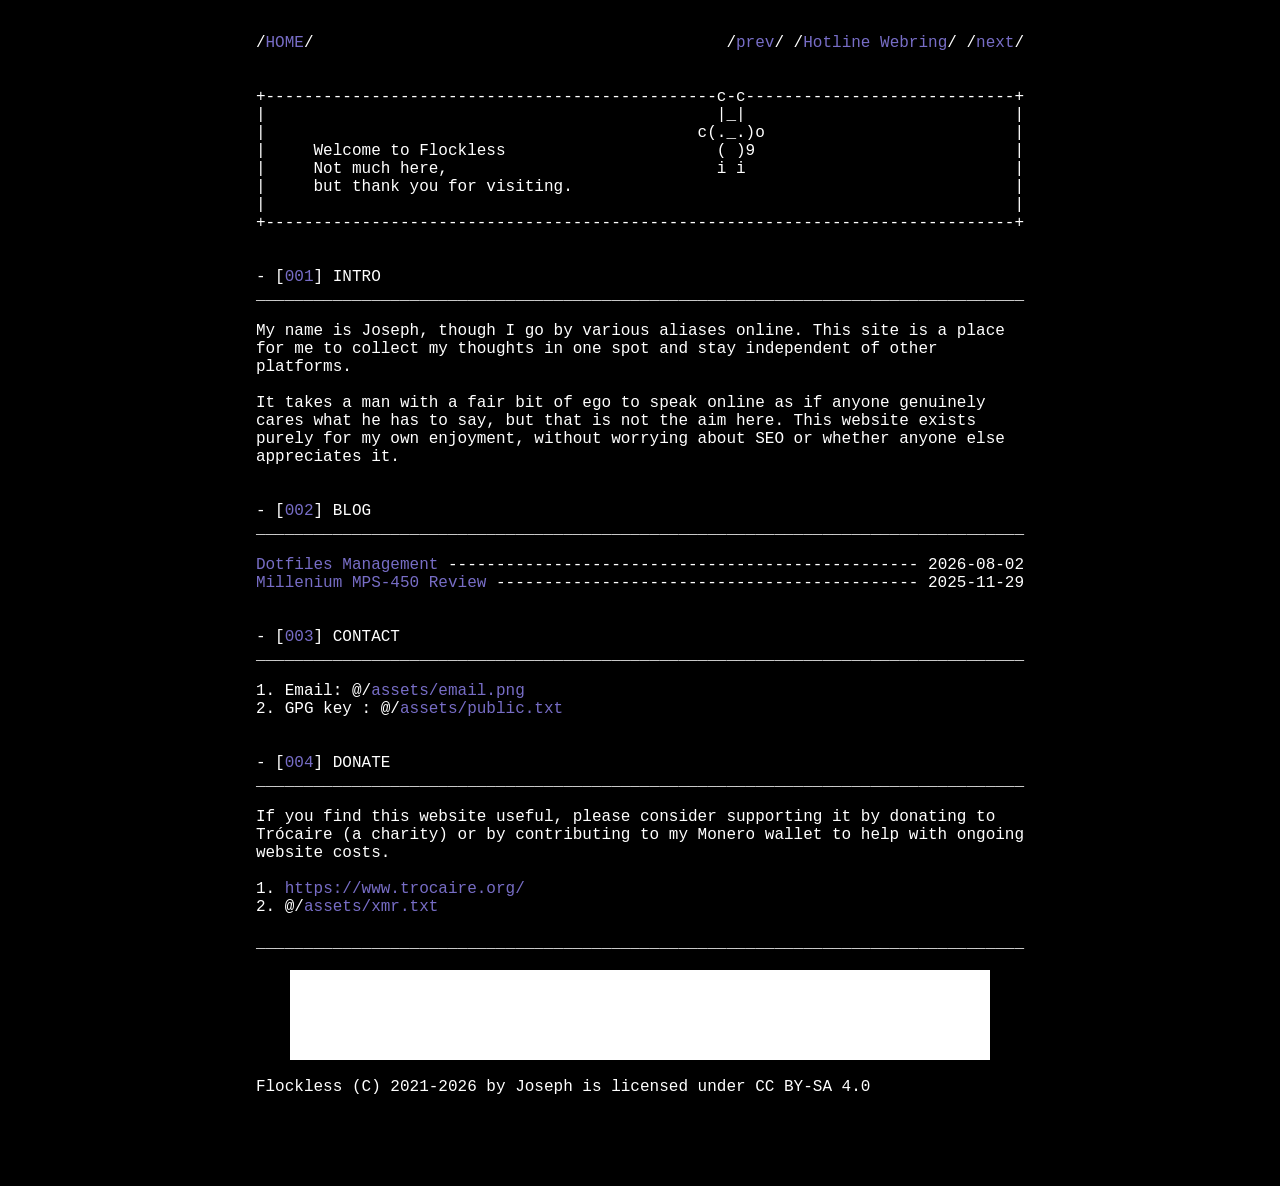
==== index.html @ 79740341 "Deploy website" ====
<!doctype html><html lang=en><head><title>Flockless: ./index.txt</title><meta charset=UTF-8><meta name=viewport content="width=device-width,initial-scale=1"><meta name=description content="Pigeon's website"><meta name=theme-color content="#000000"><link rel=stylesheet href=/assets/css.css><link rel=icon href=/assets/ico.ico></head><body><pre>

/<a href=/>HOME</a>/                                           /<a href=https://hotlinewebring.club/pigeon/previous>prev</a>/ /<a href=https://hotlinewebring.club/>Hotline Webring</a>/ /<a href=https://hotlinewebring.club/pigeon/next>next</a>/


</pre><style>.img-preview{position:relative;anchor-name:--preview-anchor}.img-preview img{display:none;position:absolute;bottom:100%;left:50%;transform:translateX(-50%);margin-bottom:10px;max-width:90vw;max-height:80vh;width:auto;height:auto;border:1px solid #fff;background:#000;z-index:1000}@supports(position-anchor:--preview-anchor){.img-preview img{position-anchor:--preview-anchor;position-area:top center;position-try-fallbacks:flip-inline;bottom:unset;left:unset;transform:none}}.img-preview:hover img{display:block}</style><pre>
+-----------------------------------------------c-c----------------------------+
|                                               |_|                            |
|                                             c(._.)o                          |
|     Welcome to Flockless                      ( )9                           |
|     Not much here,                            i i                            |
|     but thank you for visiting.                                              |
|                                                                              |
+------------------------------------------------------------------------------+


- <span id=001>[<a class=t href=#001>001</a>]</span> INTRO
________________________________________________________________________________

My name is Joseph, though I go by various aliases online. This site is a place
for me to collect my thoughts in one spot and stay independent of other
platforms.

It takes a man with a fair bit of ego to speak online as if anyone genuinely
cares what he has to say, but that is not the aim here. This website exists
purely for my own enjoyment, without worrying about SEO or whether anyone else
appreciates it.


- <span id=002>[<a class=t href=#002>002</a>]</span> BLOG
________________________________________________________________________________

<a href=./blog/20260802a/>Dotfiles Management</a> ------------------------------------------------- 2026-08-02
<a href=./blog/20251129a/>Millenium MPS-450 Review</a> -------------------------------------------- 2025-11-29


- <span id=003>[<a class=t href=#003>003</a>]</span> CONTACT
________________________________________________________________________________

1. Email: @/<span class=img-preview><a href=/assets/email.png>assets/email.png</a><img src=/assets/email.png></span>
2. GPG key : @/<a href=/assets/public.txt>assets/public.txt</a>


- <span id=004>[<a class=t href=#004>004</a>]</span> DONATE
________________________________________________________________________________

If you find this website useful, please consider supporting it by donating to
Trócaire (a charity) or by contributing to my Monero wallet to help with ongoing
website costs.

1. <a href=https://www.trocaire.org/>https://www.trocaire.org/</a>
2. @/<a href=/assets/xmr.txt>assets/xmr.txt</a>
</pre><pre>

________________________________________________________________________________

</pre><iframe class=ploughboy-ad src=https://ploughboy.xyz/embed/ title=Advertisement loading=lazy referrerpolicy=no-referrer sandbox="allow-scripts allow-same-origin
allow-popups allow-popups-to-escape-sandbox"></iframe><style>.ploughboy-ad{display:block;margin:0 auto;border:0;width:100%;max-width:700px;height:auto;aspect-ratio:700/90}</style><pre>

Flockless (C) 2021-2026 by Joseph is licensed under CC BY-SA 4.0

</pre></body></html>
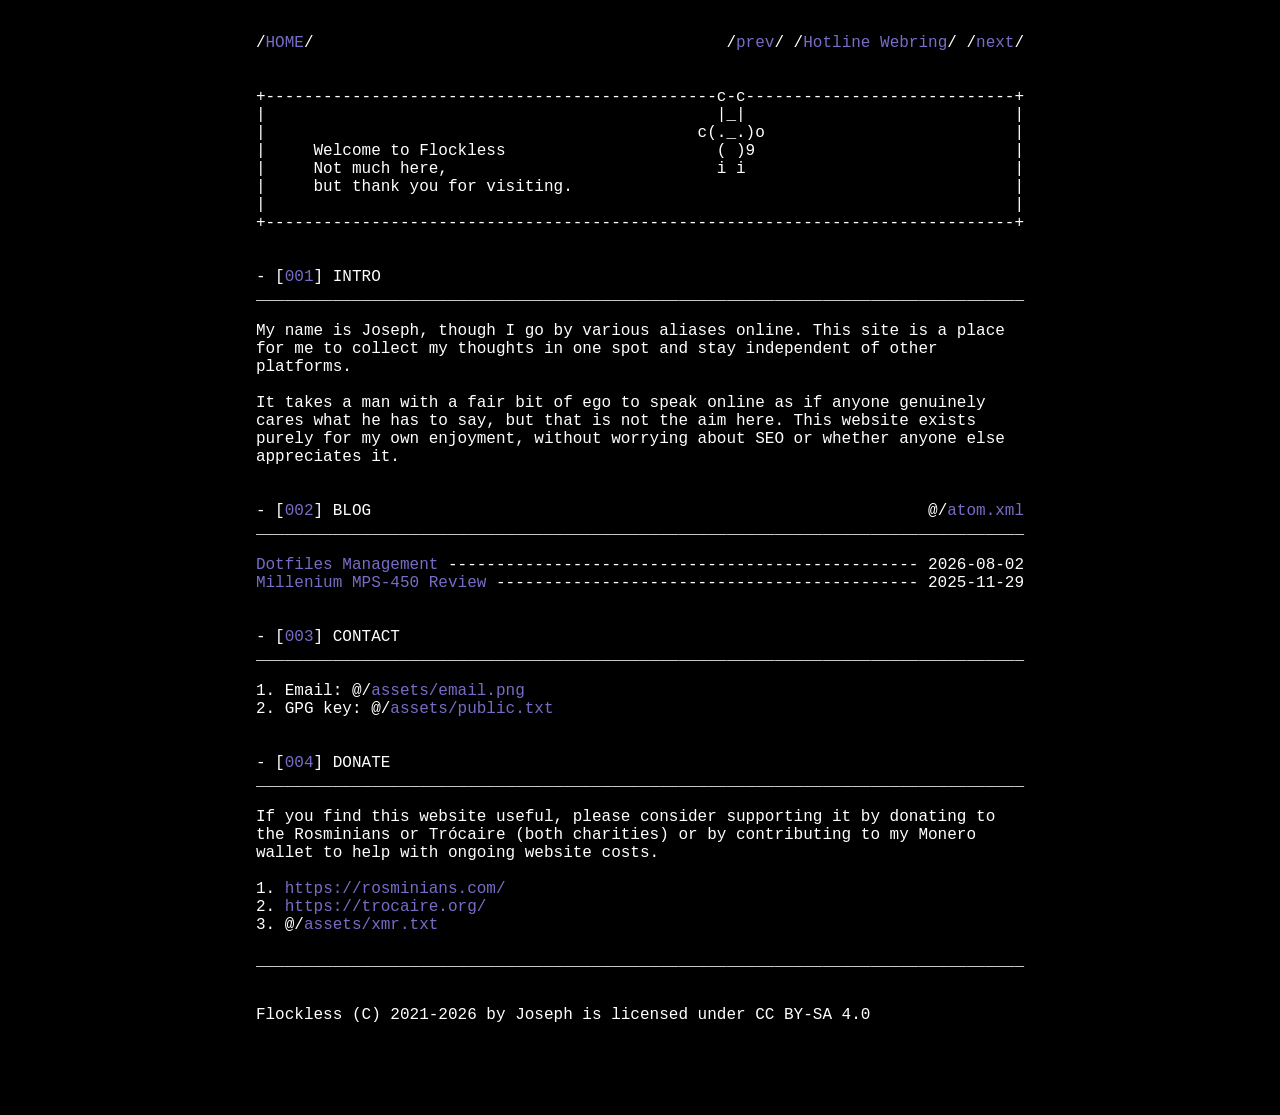
==== commit 4c4cc5c4: "Deploy website" ====
--- a/index.html
+++ b/index.html
@@ -1,4 +1,4 @@
-<!doctype html><html lang=en><head><title>Flockless: ./index.txt</title><meta charset=UTF-8><meta name=viewport content="width=device-width,initial-scale=1"><meta name=description content="Pigeon's website"><meta name=theme-color content="#000000"><link rel=stylesheet href=/assets/css.css><link rel=icon href=/assets/ico.ico></head><body><pre>
+<!doctype html><html lang=en><head><title>Flockless: ./index.txt</title><meta charset=UTF-8><meta name=viewport content="width=device-width,initial-scale=1"><meta name=description content="Pigeon's website"><meta name=theme-color content="#000000"><link rel=stylesheet href=/assets/css.css><link rel=icon href=/assets/ico.ico><link rel=alternate type=application/atom+xml title=Flockless href=/atom.xml></head><body><pre>
 
 /<a href=/>HOME</a>/                                           /<a href=https://hotlinewebring.club/pigeon/previous>prev</a>/ /<a href=https://hotlinewebring.club/>Hotline Webring</a>/ /<a href=https://hotlinewebring.club/pigeon/next>next</a>/
 
@@ -27,7 +27,7 @@
 appreciates it.
 
 
-- <span id=002>[<a class=t href=#002>002</a>]</span> BLOG
+- <span id=002>[<a class=t href=#002>002</a>]</span> BLOG                                                          @/<a href=/atom.xml>atom.xml</a>
 ________________________________________________________________________________
 
 <a href=./blog/20260802a/>Dotfiles Management</a> ------------------------------------------------- 2026-08-02
@@ -38,24 +38,23 @@
 ________________________________________________________________________________
 
 1. Email: @/<span class=img-preview><a href=/assets/email.png>assets/email.png</a><img src=/assets/email.png></span>
-2. GPG key : @/<a href=/assets/public.txt>assets/public.txt</a>
+2. GPG key: @/<a href=/assets/public.txt>assets/public.txt</a>
 
 
 - <span id=004>[<a class=t href=#004>004</a>]</span> DONATE
 ________________________________________________________________________________
 
 If you find this website useful, please consider supporting it by donating to
-Trócaire (a charity) or by contributing to my Monero wallet to help with ongoing
-website costs.
+the Rosminians or Trócaire (both charities) or by contributing to my Monero
+wallet to help with ongoing website costs.
 
-1. <a href=https://www.trocaire.org/>https://www.trocaire.org/</a>
-2. @/<a href=/assets/xmr.txt>assets/xmr.txt</a>
+1. <a href=https://rosminians.com/>https://rosminians.com/</a>
+2. <a href=https://trocaire.org/>https://trocaire.org/</a>
+3. @/<a href=/assets/xmr.txt>assets/xmr.txt</a>
 </pre><pre>
 
 ________________________________________________________________________________
 
-</pre><iframe class=ploughboy-ad src=https://ploughboy.xyz/embed/ title=Advertisement loading=lazy referrerpolicy=no-referrer sandbox="allow-scripts allow-same-origin
-allow-popups allow-popups-to-escape-sandbox"></iframe><style>.ploughboy-ad{display:block;margin:0 auto;border:0;width:100%;max-width:700px;height:auto;aspect-ratio:700/90}</style><pre>
 
 Flockless (C) 2021-2026 by Joseph is licensed under CC BY-SA 4.0
 
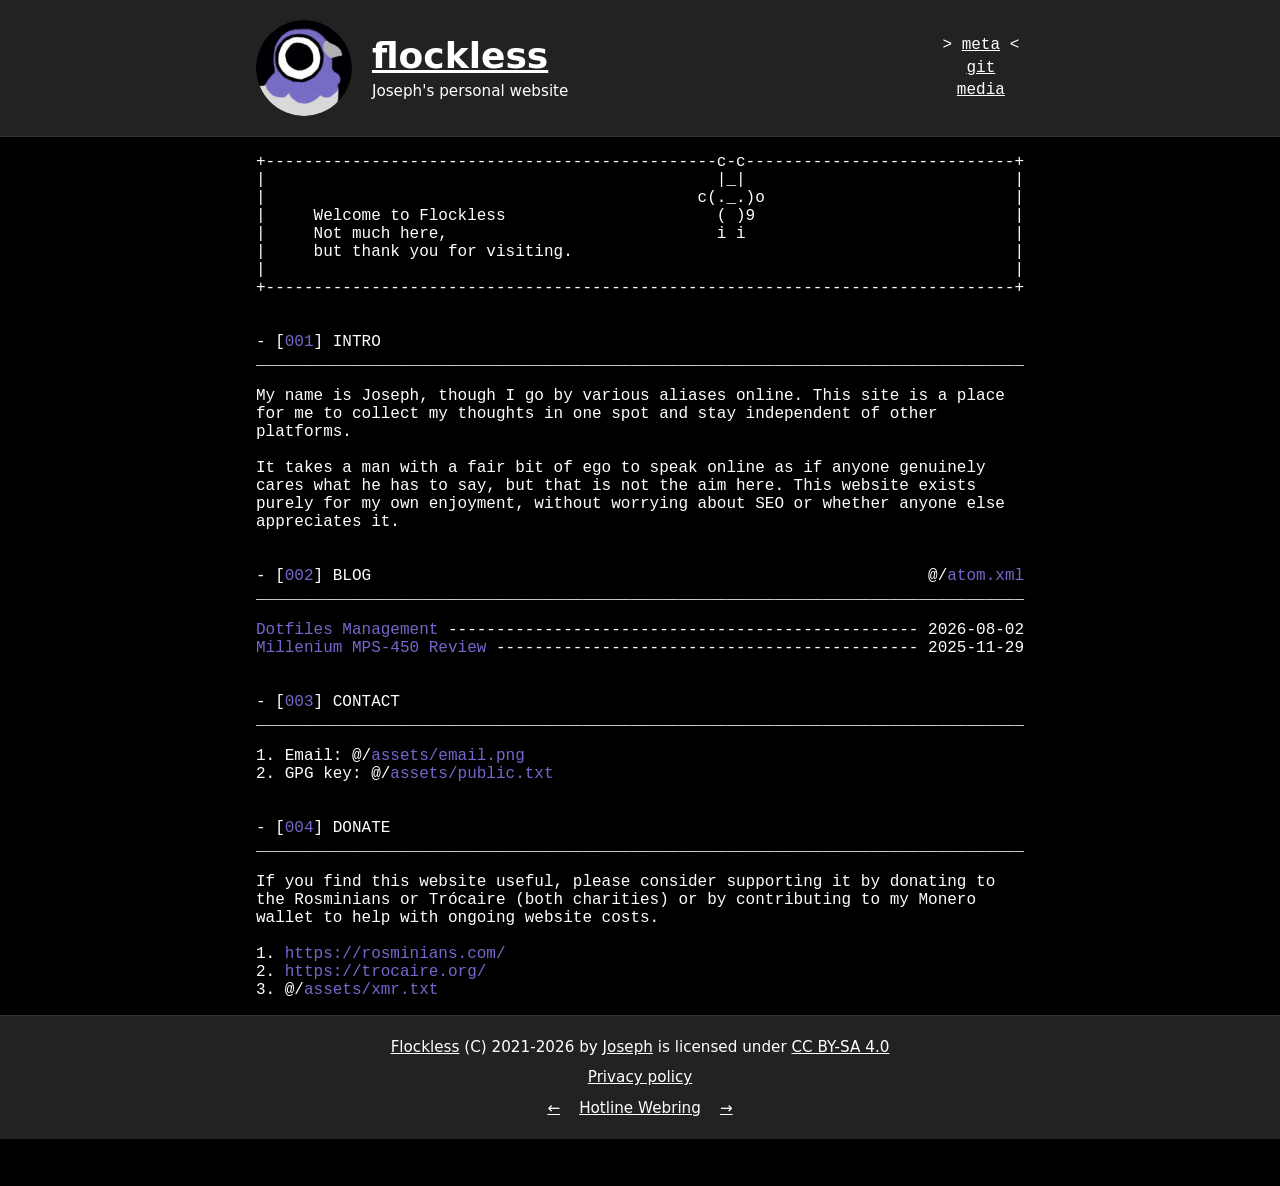
==== commit ba9e63d2: "Deploy website" ====
--- a/index.html
+++ b/index.html
@@ -1,9 +1,6 @@
-<!doctype html><html lang=en><head><title>Flockless: ./index.txt</title><meta charset=UTF-8><meta name=viewport content="width=device-width,initial-scale=1"><meta name=description content="Pigeon's website"><meta name=theme-color content="#000000"><link rel=stylesheet href=/assets/css.css><link rel=icon href=/assets/ico.ico><link rel=alternate type=application/atom+xml title=Flockless href=/atom.xml></head><body><pre>
-
-/<a href=/>HOME</a>/                                           /<a href=https://hotlinewebring.club/pigeon/previous>prev</a>/ /<a href=https://hotlinewebring.club/>Hotline Webring</a>/ /<a href=https://hotlinewebring.club/pigeon/next>next</a>/
-
-
-</pre><style>.img-preview{position:relative;anchor-name:--preview-anchor}.img-preview img{display:none;position:absolute;bottom:100%;left:50%;transform:translateX(-50%);margin-bottom:10px;max-width:90vw;max-height:80vh;width:auto;height:auto;border:1px solid #fff;background:#000;z-index:1000}@supports(position-anchor:--preview-anchor){.img-preview img{position-anchor:--preview-anchor;position-area:top center;position-try-fallbacks:flip-inline;bottom:unset;left:unset;transform:none}}.img-preview:hover img{display:block}</style><pre>
+<!doctype html><html lang=en><head><title>Flockless: ./index.txt</title><meta charset=UTF-8><meta name=viewport content="width=device-width,initial-scale=1"><meta name=description content="Joseph's personal website"><meta name=theme-color content="#000000"><link rel=stylesheet href=/assets/css.css><link rel=icon href=/assets/ico.ico><link rel=alternate type=application/atom+xml title=Flockless href=/atom.xml></head><body><header class=banner><div class=banner-inner><img class=banner-pfp src=/assets/profile.png alt="Flockless profile picture" width=96 height=96><div class=banner-text><h1><a href=/>flockless</a></h1><p>Joseph's personal website</div><nav class=sites aria-label=Sites><a href=/ aria-current=page>meta</a>
+<a href=https://codeberg.org/pigeon>git</a>
+<a href=https://media.flockless.xyz/>media</a></nav></div></header><div class=page><style>.img-preview{position:relative;anchor-name:--preview-anchor}.img-preview img{display:none;position:absolute;bottom:100%;left:50%;transform:translateX(-50%);margin-bottom:10px;max-width:90vw;max-height:80vh;width:auto;height:auto;border:1px solid #fff;background:#000;z-index:1000}@supports(position-anchor:--preview-anchor){.img-preview img{position-anchor:--preview-anchor;position-area:top center;position-try-fallbacks:flip-inline;bottom:unset;left:unset;transform:none}}.img-preview:hover img{display:block}</style><pre>
 +-----------------------------------------------c-c----------------------------+
 |                                               |_|                            |
 |                                             c(._.)o                          |
@@ -51,11 +48,8 @@
 1. <a href=https://rosminians.com/>https://rosminians.com/</a>
 2. <a href=https://trocaire.org/>https://trocaire.org/</a>
 3. @/<a href=/assets/xmr.txt>assets/xmr.txt</a>
-</pre><pre>
-
-________________________________________________________________________________
-
-
-Flockless (C) 2021-2026 by Joseph is licensed under CC BY-SA 4.0
-
-</pre></body></html>+</pre></div><footer class=footer><div class=footer-inner><p><a href=/>Flockless</a> (C) 2021-2026 by
+<a href=https://codeberg.org/pigeon>Joseph</a> is licensed under
+<a rel=license href=https://creativecommons.org/licenses/by-sa/4.0/>CC BY-SA 4.0</a><p><a href=/privacy.html>Privacy policy</a><nav class=webring><a href=https://hotlinewebring.club/pigeon/previous aria-label="Previous site">←</a>
+<a href=https://hotlinewebring.club/>Hotline Webring</a>
+<a href=https://hotlinewebring.club/pigeon/next aria-label="Next site">→</a></nav></div></footer></body></html>
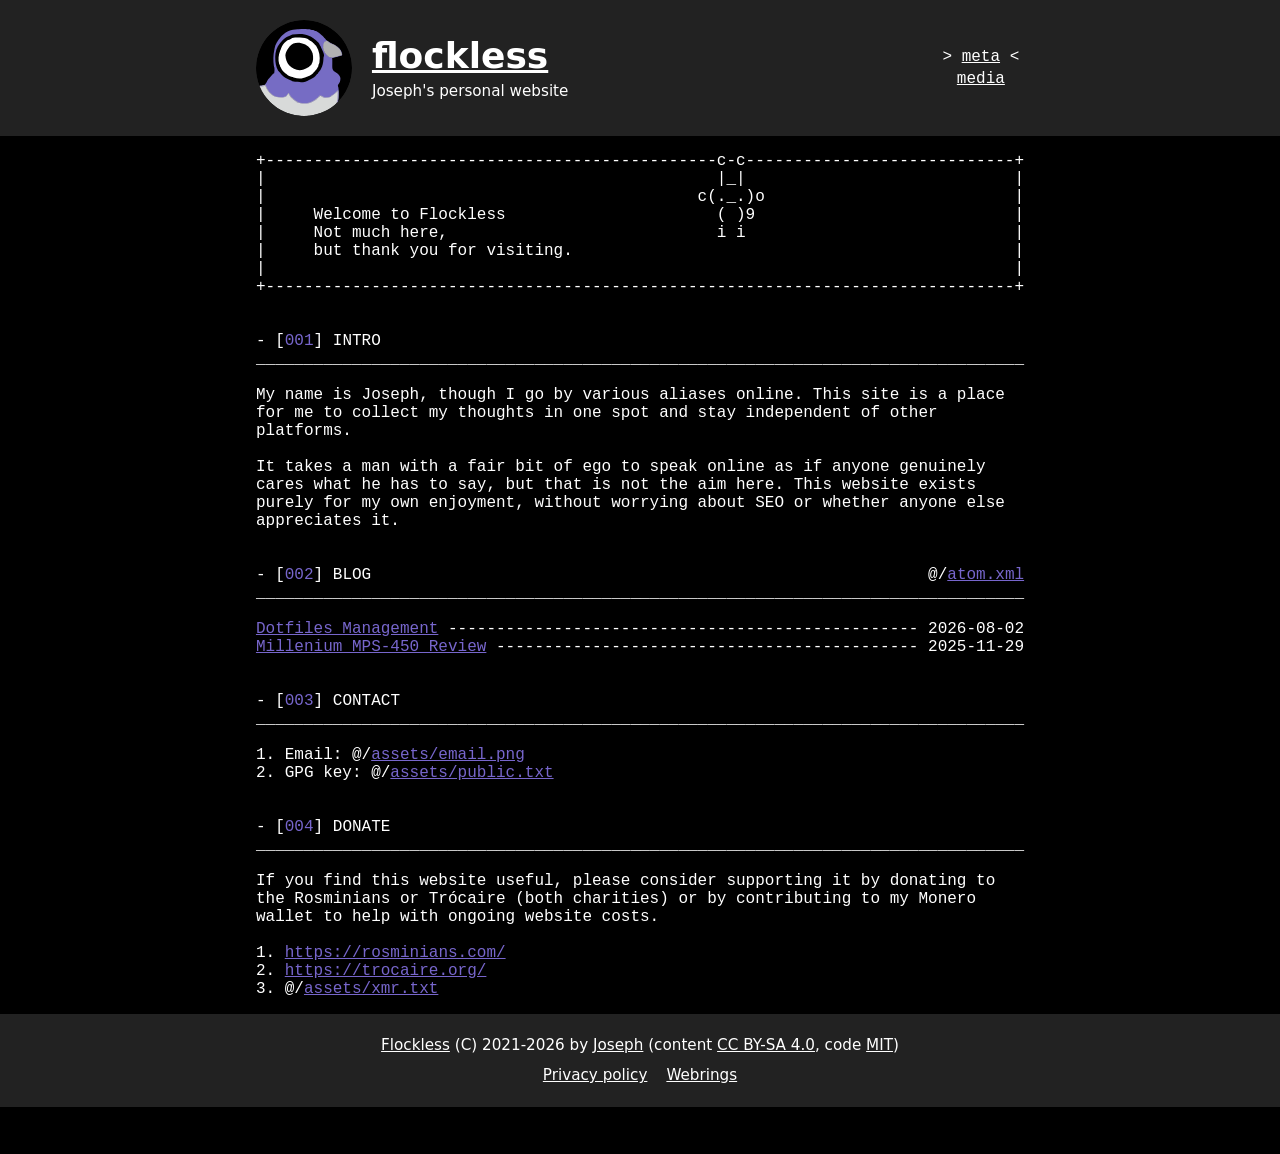
==== commit 81e87c87: "Deploy website" ====
--- a/index.html
+++ b/index.html
@@ -1,6 +1,5 @@
-<!doctype html><html lang=en><head><title>Flockless: ./index.txt</title><meta charset=UTF-8><meta name=viewport content="width=device-width,initial-scale=1"><meta name=description content="Joseph's personal website"><meta name=theme-color content="#000000"><link rel=stylesheet href=/assets/css.css><link rel=icon href=/assets/ico.ico><link rel=alternate type=application/atom+xml title=Flockless href=/atom.xml></head><body><header class=banner><div class=banner-inner><img class=banner-pfp src=/assets/profile.png alt="Flockless profile picture" width=96 height=96><div class=banner-text><h1><a href=/>flockless</a></h1><p>Joseph's personal website</div><nav class=sites aria-label=Sites><a href=/ aria-current=page>meta</a>
-<a href=https://codeberg.org/pigeon>git</a>
-<a href=https://media.flockless.xyz/>media</a></nav></div></header><div class=page><style>.img-preview{position:relative;anchor-name:--preview-anchor}.img-preview img{display:none;position:absolute;bottom:100%;left:50%;transform:translateX(-50%);margin-bottom:10px;max-width:90vw;max-height:80vh;width:auto;height:auto;border:1px solid #fff;background:#000;z-index:1000}@supports(position-anchor:--preview-anchor){.img-preview img{position-anchor:--preview-anchor;position-area:top center;position-try-fallbacks:flip-inline;bottom:unset;left:unset;transform:none}}.img-preview:hover img{display:block}</style><pre>
+<!doctype html><html lang=en><head><title>Flockless: Joseph's personal website</title><meta charset=UTF-8><meta name=viewport content="width=device-width,initial-scale=1"><meta name=description content="Joseph's personal website"><meta name=theme-color content="#000000"><link rel=stylesheet href=/assets/style.css><link rel=icon href=/assets/profile.svg type=image/svg+xml><link rel=alternate type=application/atom+xml title=Flockless href=/atom.xml></head><body><header class=banner><div class=banner-inner><img class=banner-pfp src=/assets/profile.svg alt="Flockless profile picture" width=96 height=96><div class=banner-text><h1><a href=/>flockless</a></h1><p>Joseph's personal website</div><nav class=sites aria-label=Sites><a href=/ title="Joseph's personal website" aria-current=page>meta</a>
+<a href=https://media.flockless.xyz/ title="Joseph's personal media host">media</a></nav></div></header><div class=page><pre>
 +-----------------------------------------------c-c----------------------------+
 |                                               |_|                            |
 |                                             c(._.)o                          |
@@ -49,7 +48,7 @@
 2. <a href=https://trocaire.org/>https://trocaire.org/</a>
 3. @/<a href=/assets/xmr.txt>assets/xmr.txt</a>
 </pre></div><footer class=footer><div class=footer-inner><p><a href=/>Flockless</a> (C) 2021-2026 by
-<a href=https://codeberg.org/pigeon>Joseph</a> is licensed under
-<a rel=license href=https://creativecommons.org/licenses/by-sa/4.0/>CC BY-SA 4.0</a><p><a href=/privacy.html>Privacy policy</a><nav class=webring><a href=https://hotlinewebring.club/pigeon/previous aria-label="Previous site">←</a>
-<a href=https://hotlinewebring.club/>Hotline Webring</a>
-<a href=https://hotlinewebring.club/pigeon/next aria-label="Next site">→</a></nav></div></footer></body></html>+<a href=https://codeberg.org/pigeon>Joseph</a> (content
+<a rel=license href=https://creativecommons.org/licenses/by-sa/4.0/>CC BY-SA 4.0</a>,
+code <a href=https://opensource.org/license/mit>MIT</a>)<nav class=footer-links><a href=/privacy/>Privacy policy</a>
+<a href=/links/>Webrings</a></nav></div></footer></body></html>
